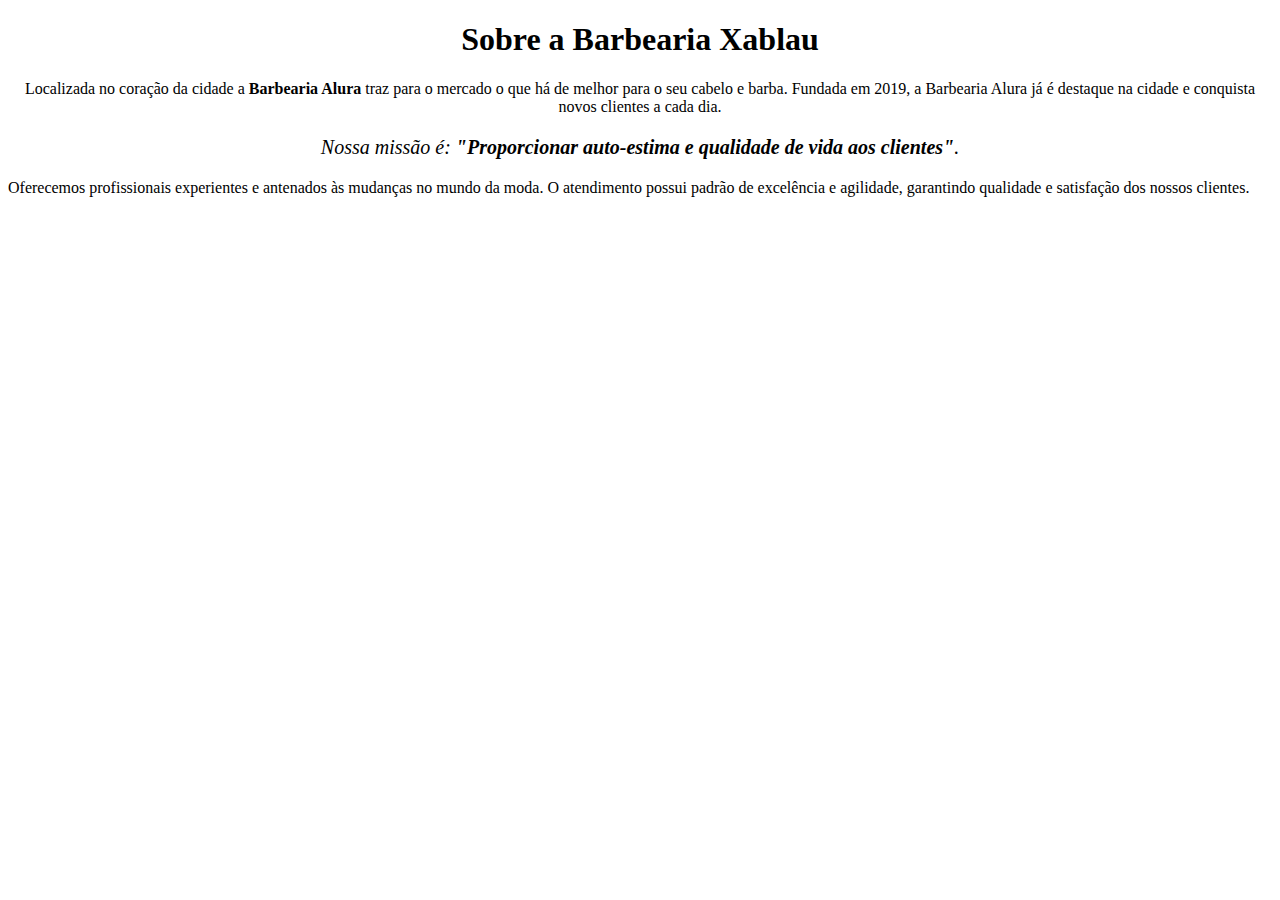
==== index.html @ 4aa58f2d "Primeiro commit" ====
<!DOCTYPE html>
<html lang="pt-br">
	<head>
		<meta charset="UTF-8">
		<title>Barbearia Xablau</title>
	</head>

	<body>
		<h1 style="text-align: center">Sobre a Barbearia Xablau</h1>

		<p  style="text-align: center">Localizada no coração da cidade a <strong>Barbearia Alura</strong> traz para o mercado o que há de melhor para o seu cabelo e barba. Fundada em 2019, a Barbearia Alura já é destaque na cidade e conquista novos clientes a cada dia.</p>

		<p style="font-size: 20px; text-align: center"><em>Nossa missão é: <strong>"Proporcionar auto-estima e qualidade de vida aos clientes"</strong>.</em></p>

		<p>Oferecemos profissionais experientes e antenados às mudanças no mundo da moda. O atendimento possui padrão de excelência e agilidade, garantindo qualidade e satisfação dos nossos clientes.</p>
	</body>
</html>
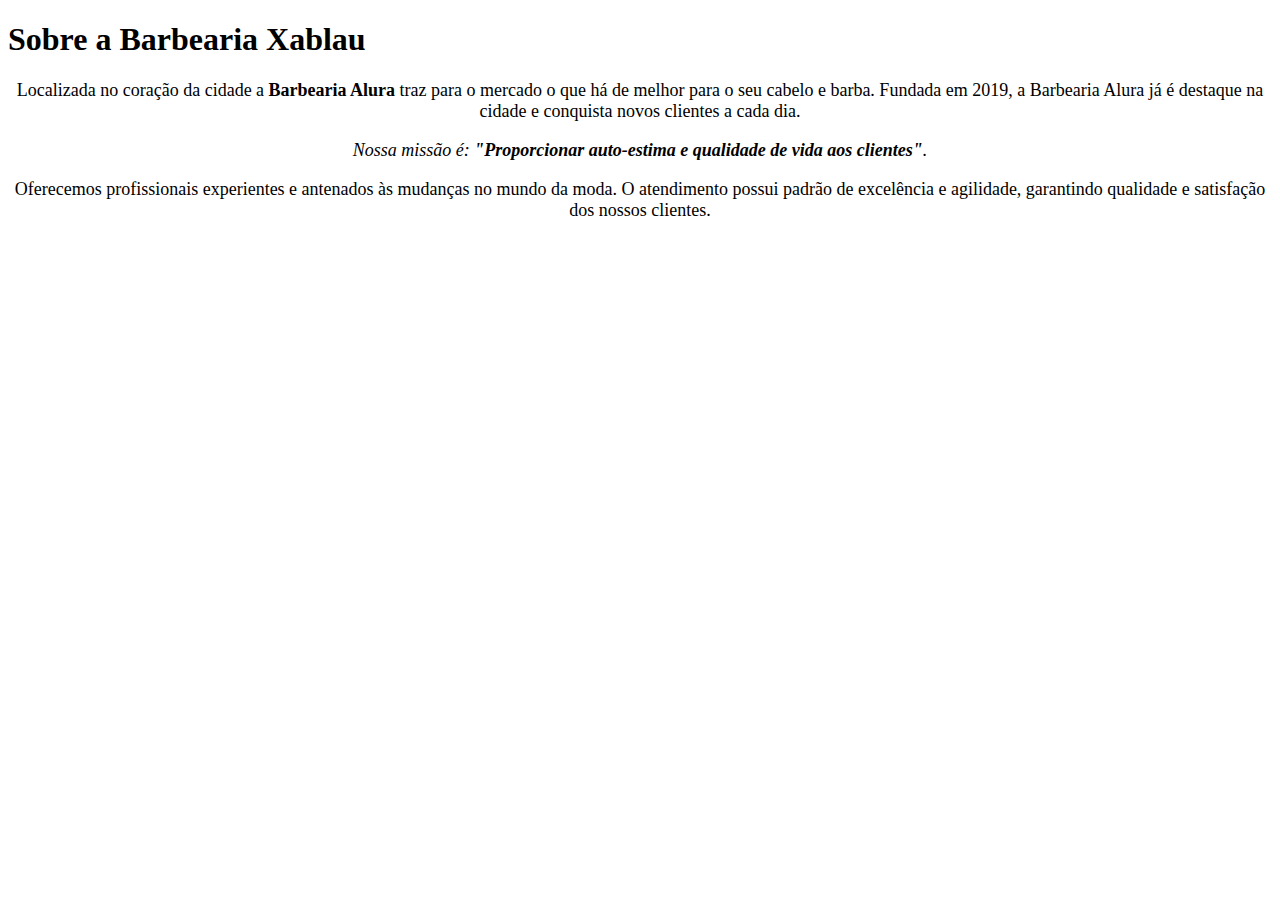
==== commit f62f708f: "Criado Style no Head" ====
--- a/index.html
+++ b/index.html
@@ -3,14 +3,22 @@
 	<head>
 		<meta charset="UTF-8">
 		<title>Barbearia Xablau</title>
+		<link rel="stylesheet" href="style.css">
+		<style>
+		p {
+		text-align:center;
+		font-size: 18px;
+		
+		}
+		</style>
 	</head>
 
 	<body>
-		<h1 style="text-align: center">Sobre a Barbearia Xablau</h1>
+		<h1>Sobre a Barbearia Xablau</h1>
 
-		<p  style="text-align: center">Localizada no coração da cidade a <strong>Barbearia Alura</strong> traz para o mercado o que há de melhor para o seu cabelo e barba. Fundada em 2019, a Barbearia Alura já é destaque na cidade e conquista novos clientes a cada dia.</p>
+		<p>Localizada no coração da cidade a <strong>Barbearia Alura</strong> traz para o mercado o que há de melhor para o seu cabelo e barba. Fundada em 2019, a Barbearia Alura já é destaque na cidade e conquista novos clientes a cada dia.</p>
 
-		<p style="font-size: 20px; text-align: center"><em>Nossa missão é: <strong>"Proporcionar auto-estima e qualidade de vida aos clientes"</strong>.</em></p>
+		<p><em>Nossa missão é: <strong>"Proporcionar auto-estima e qualidade de vida aos clientes"</strong>.</em></p>
 
 		<p>Oferecemos profissionais experientes e antenados às mudanças no mundo da moda. O atendimento possui padrão de excelência e agilidade, garantindo qualidade e satisfação dos nossos clientes.</p>
 	</body>
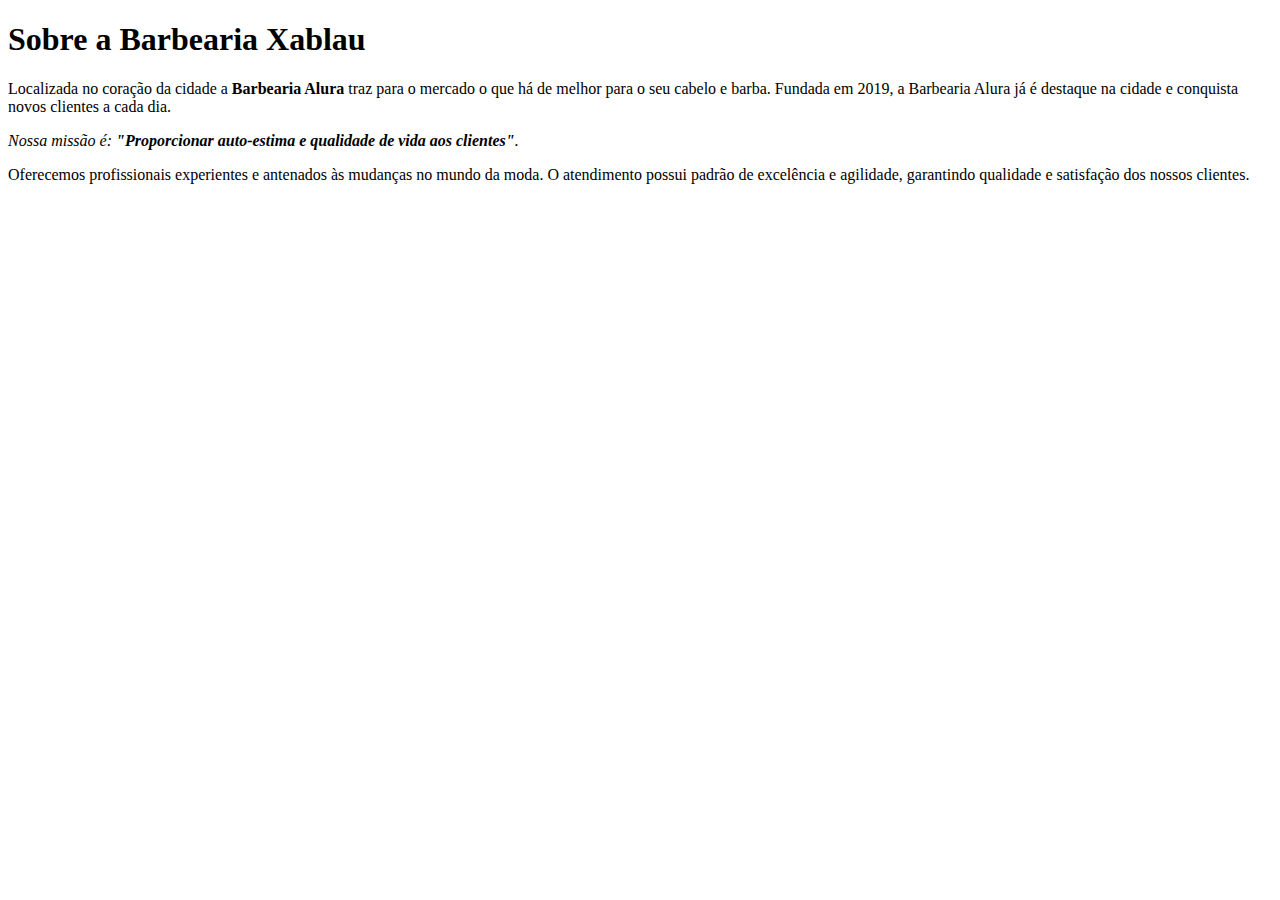
==== commit 9d91ba28: "Retirado Style do Head e inserido em arquivo externo" ====
--- a/index.html
+++ b/index.html
@@ -4,13 +4,7 @@
 		<meta charset="UTF-8">
 		<title>Barbearia Xablau</title>
 		<link rel="stylesheet" href="style.css">
-		<style>
-		p {
-		text-align:center;
-		font-size: 18px;
-		
-		}
-		</style>
+
 	</head>
 
 	<body>
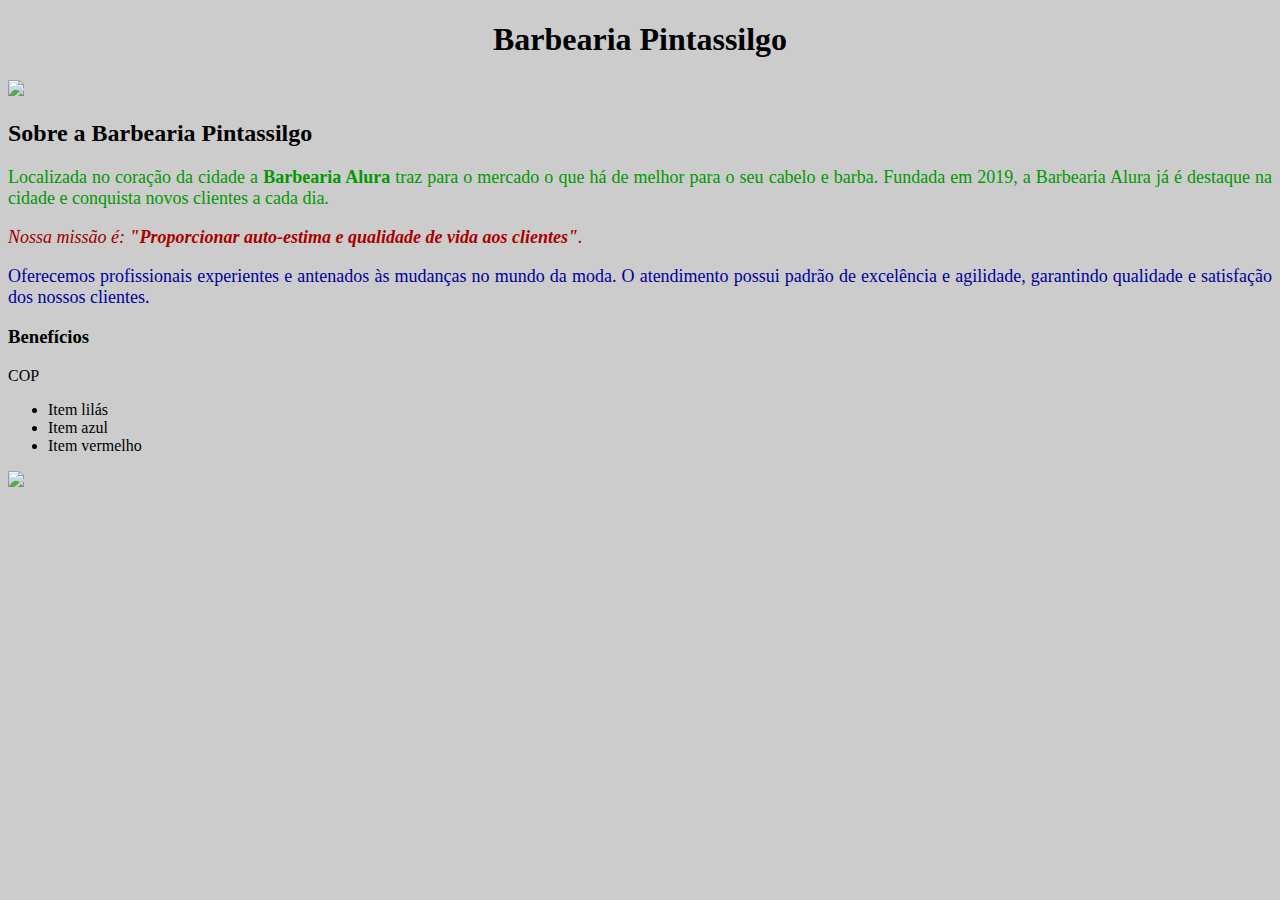
==== commit 314f0c30: "Style.css alterado. index.html alterado. Classes criadas e corrigido uso de tags" ====
--- a/index.html
+++ b/index.html
@@ -7,13 +7,29 @@
 
 	</head>
 
-	<body>
-		<h1>Sobre a Barbearia Xablau</h1>
+<body>
+<header>
+    <h1 class="titulo-principal">Barbearia Pintassilgo</h1>
+</header>
+<img id="img_banner" src="imgs/banner.jpg">
 
-		<p>Localizada no coração da cidade a <strong>Barbearia Alura</strong> traz para o mercado o que há de melhor para o seu cabelo e barba. Fundada em 2019, a Barbearia Alura já é destaque na cidade e conquista novos clientes a cada dia.</p>
+	<div class="principal">
+		<h2 class="titulo-centralizado">Sobre a Barbearia Pintassilgo</h2>
+		<p id="localiza">Localizada no coração da cidade a <strong>Barbearia Alura</strong> traz para o mercado o que há de melhor para o seu cabelo e barba. Fundada em 2019, a Barbearia Alura já é destaque na cidade e conquista novos clientes a cada dia.</p>
 
-		<p><em>Nossa missão é: <strong>"Proporcionar auto-estima e qualidade de vida aos clientes"</strong>.</em></p>
+		<p id="missao"><em>Nossa missão é: <strong>"Proporcionar auto-estima e qualidade de vida aos clientes"</strong>.</em></p>
 
-		<p>Oferecemos profissionais experientes e antenados às mudanças no mundo da moda. O atendimento possui padrão de excelência e agilidade, garantindo qualidade e satisfação dos nossos clientes.</p>
-	</body>
+		<p id="oferece">Oferecemos profissionais experientes e antenados às mudanças no mundo da moda. O atendimento possui padrão de excelência e agilidade, garantindo qualidade e satisfação dos nossos clientes.</p>
+	</div>
+		
+	<div class="beneficios">
+		<h3 class="titulo-centralizado">Benefícios</h3>COP
+		<ul>
+    		<li>Item lilás</li>
+    		<li>Item azul</li>
+    		<li>Item vermelho</li>
+		</ul>
+		<img src="imgs/benefícios.png" class="imagembeneficios" >
+		</div>
+</body>
 </html>--- a/style.css
+++ b/style.css
@@ -0,0 +1,36 @@
+
+		body{
+				background: #cccccc;
+		}
+		
+		p {
+		text-align: justify;
+		font-size: 18px;
+		}
+		
+		#missao {
+		color:  #990000;
+		}
+		
+		#localiza {
+		color: #009900;
+		}
+		
+		#oferece{
+		color: #000099;
+		}
+		
+		h1 {
+		text-align: center;
+		}
+		
+		em strong {
+		color: #aa0000;
+		}
+		
+		img{
+		}
+		#img_banner {
+		align: center;
+		width: 100%;
+		}
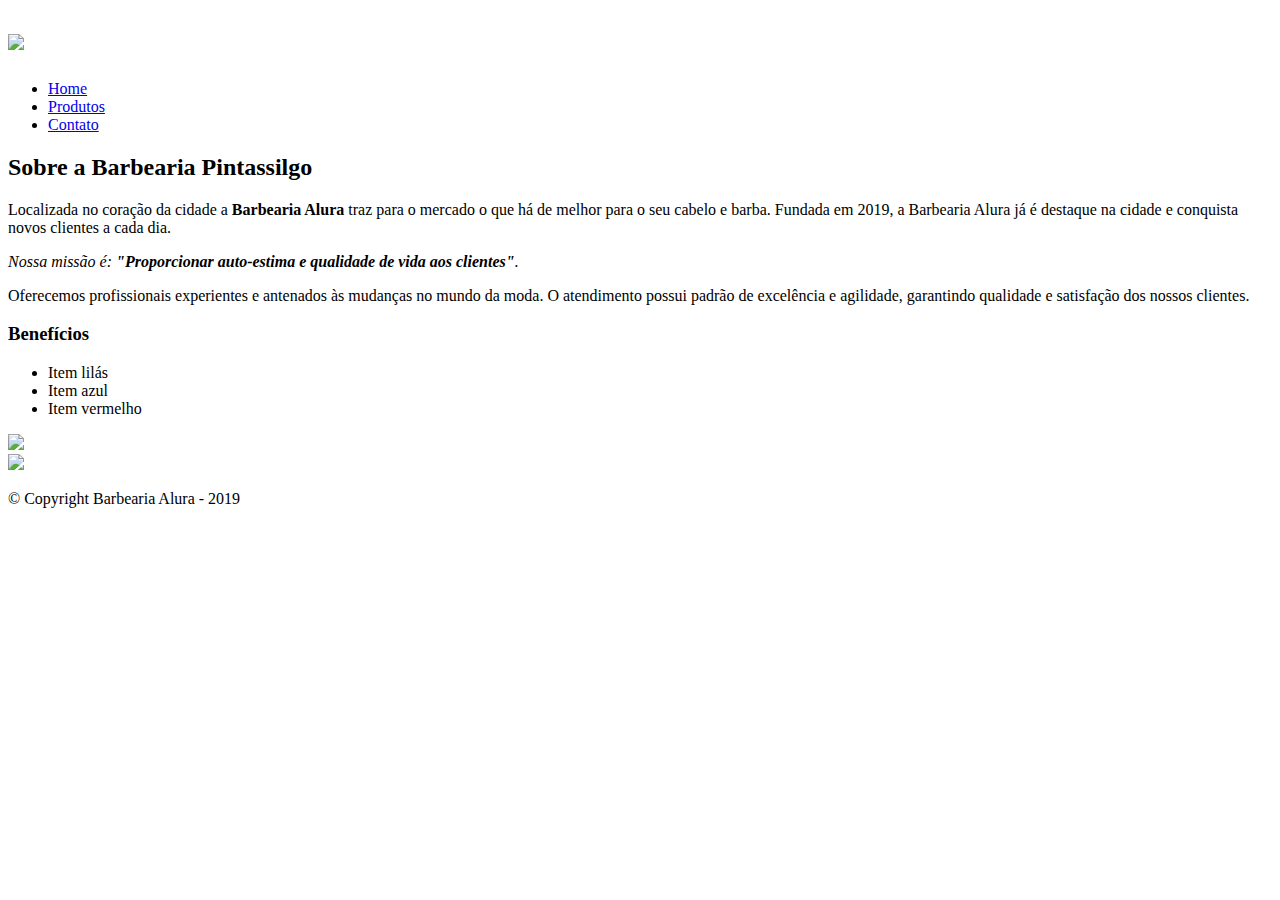
==== commit 70afcdb1: "index finalizado" ====
--- a/index.html
+++ b/index.html
@@ -3,15 +3,25 @@
 	<head>
 		<meta charset="UTF-8">
 		<title>Barbearia Xablau</title>
-		<link rel="stylesheet" href="style.css">
+				<link rel="stylesheet" href="reset.css">
+		<link rel="stylesheet" href="home.css">
 
 	</head>
 
 <body>
-<header>
-    <h1 class="titulo-principal">Barbearia Pintassilgo</h1>
-</header>
-<img id="img_banner" src="imgs/banner.jpg">
+        <header>
+<div class="caixa">
+    <h1><img src="imgs/logo.png"></h1>
+
+    <nav>
+        <ul>
+            <li><a href="index.html">Home</a></li>
+            <li><a href="produtos.html">Produtos</a></li>
+            <li><a href="contato.html">Contato</a></li>
+        </ul>
+    </nav>
+</div>
+        </header>
 
 	<div class="principal">
 		<h2 class="titulo-centralizado">Sobre a Barbearia Pintassilgo</h2>
@@ -23,13 +33,21 @@
 	</div>
 		
 	<div class="beneficios">
-		<h3 class="titulo-centralizado">Benefícios</h3>COP
+		<h3 class="titulo-centralizado">Benefícios</h3>
+		<benef>
 		<ul>
     		<li>Item lilás</li>
     		<li>Item azul</li>
     		<li>Item vermelho</li>
 		</ul>
+		</benef>
 		<img src="imgs/benefícios.png" class="imagembeneficios" >
 		</div>
+		
+<footer>
+    <img src="imgs/logo-branco.png">
+    <p class="copyright">&copy; Copyright Barbearia Alura - 2019</p>
+</footer>
+
 </body>
 </html>